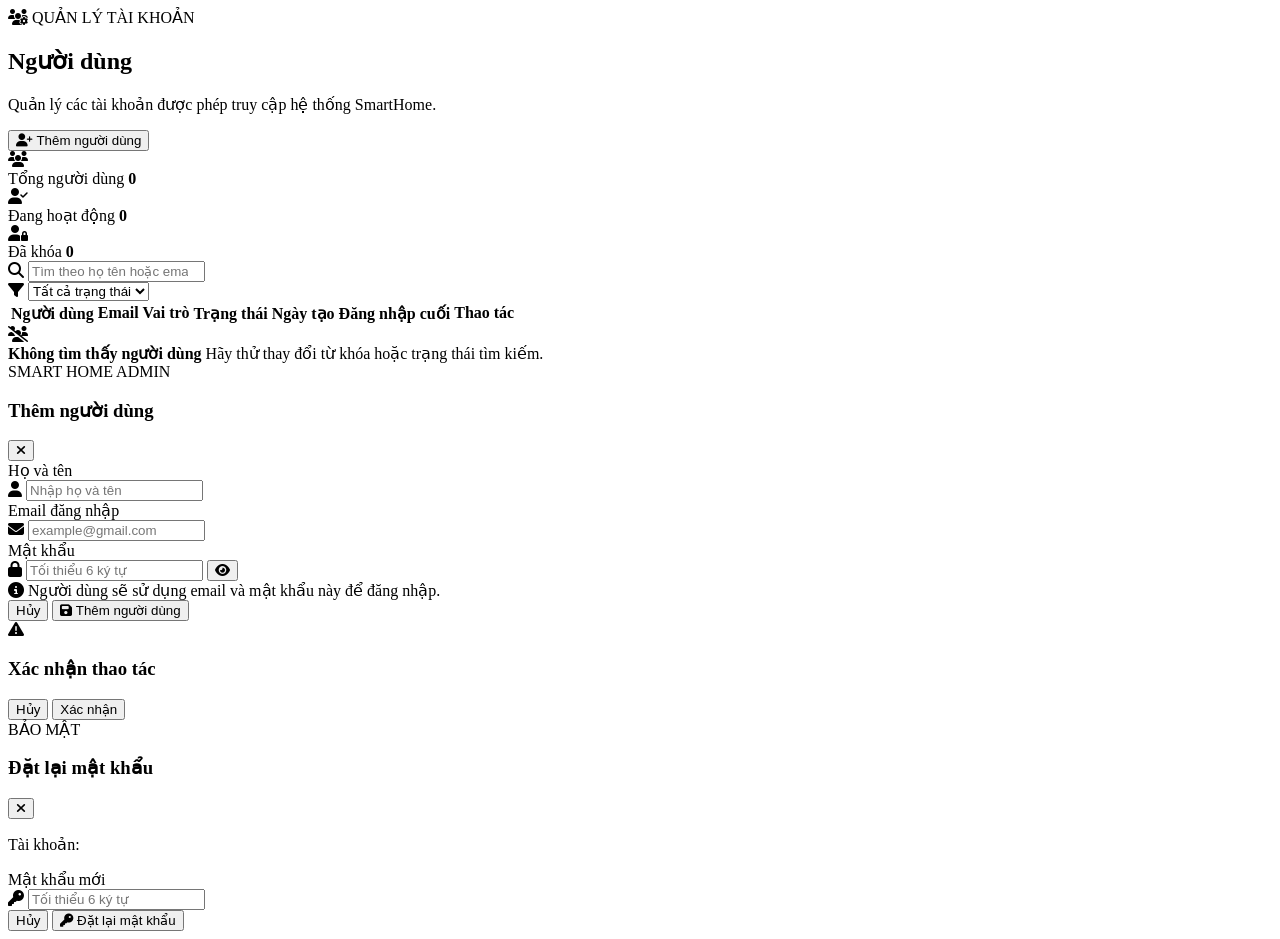
==== html/admin.html @ 6a3c3984 "upload test Admin.html" ====
<!doctype html>
<html lang="vi">
  <head>
    <meta charset="UTF-8" />

    <meta name="viewport" content="width=device-width, initial-scale=1.0" />

    <title>SmartHome | Quản lý người dùng</title>

    <!--Favicon-->
    <link
      rel="apple-touch-icon"
      sizes="57x57"
      href="../ico/apple-icon-57x57.png"
    />
    <link
      rel="apple-touch-icon"
      sizes="60x60"
      href="../ico/apple-icon-60x60.png"
    />
    <link
      rel="apple-touch-icon"
      sizes="72x72"
      href="../ico/apple-icon-72x72.png"
    />
    <link
      rel="apple-touch-icon"
      sizes="76x76"
      href="../ico/apple-icon-76x76.png"
    />
    <link
      rel="apple-touch-icon"
      sizes="114x114"
      href="../ico/apple-icon-114x114.png"
    />
    <link
      rel="apple-touch-icon"
      sizes="120x120"
      href="../ico/apple-icon-120x120.png"
    />
    <link
      rel="apple-touch-icon"
      sizes="144x144"
      href="../ico/apple-icon-144x144.png"
    />
    <link
      rel="apple-touch-icon"
      sizes="152x152"
      href="../ico/apple-icon-152x152.png"
    />
    <link
      rel="apple-touch-icon"
      sizes="180x180"
      href="../ico/apple-icon-180x180.png"
    />
    <link
      rel="icon"
      type="image/png"
      sizes="192x192"
      href="../ico/android-icon-192x192.png"
    />
    <link
      rel="icon"
      type="image/png"
      sizes="32x32"
      href="../ico/favicon-32x32.png"
    />
    <link
      rel="icon"
      type="image/png"
      sizes="96x96"
      href="../ico/favicon-96x96.png"
    />
    <link
      rel="icon"
      type="image/png"
      sizes="16x16"
      href="../ico/favicon-16x16.png"
    />
    <link rel="manifest" href="../ico/manifest.json" />
    <meta name="msapplication-TileColor" content="#ffffff" />
    <meta name="msapplication-TileImage" content="./ico/ms-icon-144x144.png" />
    <meta name="theme-color" content="#ffffff" />
    <!--End Favicon-->

    <!-- FONT AWESOME -->
    <link
      rel="stylesheet"
      href="https://cdnjs.cloudflare.com/ajax/libs/font-awesome/6.7.2/css/all.min.css"
    />

    <!-- ADMIN COMPONENTS -->
    <link
      rel="stylesheet"
      href="../components/admin-sidebar/admin-sidebar.css"
    />

    <link rel="stylesheet" href="../components/admin-topbar/admin-topbar.css" />

    <!-- NOTIFICATION -->
    <link rel="stylesheet" href="../components/notification/notification.css" />

    <!-- PAGE -->
    <link rel="stylesheet" href="../css/admin.css" />
  </head>

  <body>
    <!-- ======================================
       ADMIN SIDEBAR
  ======================================= -->

    <div id="adminSidebarContainer"></div>

    <!-- ======================================
       MAIN
  ======================================= -->

    <main class="admin-main">
      <!-- TOPBAR -->
      <div id="adminTopbarContainer"></div>

      <!-- ====================================
         PAGE CONTENT
    ===================================== -->

      <section class="admin-content">
        <!-- PAGE HEADER -->

        <div class="admin-page-header">
          <div>
            <span class="admin-page-label">
              <i class="fa-solid fa-users-gear"></i>

              QUẢN LÝ TÀI KHOẢN
            </span>

            <h2>Người dùng</h2>

            <p>Quản lý các tài khoản được phép truy cập hệ thống SmartHome.</p>
          </div>

          <button class="admin-primary-button" id="addUserButton" type="button">
            <i class="fa-solid fa-user-plus"></i>

            <span> Thêm người dùng </span>
          </button>
        </div>

        <!-- ==================================
           STATISTICS
      =================================== -->

        <div class="admin-statistics">
          <!-- TOTAL -->

          <article class="admin-stat-card">
            <div class="admin-stat-icon blue">
              <i class="fa-solid fa-users"></i>
            </div>

            <div>
              <span> Tổng người dùng </span>

              <strong id="totalUsers"> 0 </strong>
            </div>
          </article>

          <!-- ACTIVE -->

          <article class="admin-stat-card">
            <div class="admin-stat-icon green">
              <i class="fa-solid fa-user-check"></i>
            </div>

            <div>
              <span> Đang hoạt động </span>

              <strong id="activeUsers"> 0 </strong>
            </div>
          </article>

          <!-- LOCKED -->

          <article class="admin-stat-card">
            <div class="admin-stat-icon red">
              <i class="fa-solid fa-user-lock"></i>
            </div>

            <div>
              <span> Đã khóa </span>

              <strong id="lockedUsers"> 0 </strong>
            </div>
          </article>
        </div>

        <!-- ==================================
           USER LIST
      =================================== -->

        <section class="admin-user-panel">
          <!-- TOOLBAR -->

          <div class="admin-user-toolbar">
            <!-- SEARCH -->

            <div class="admin-search-box">
              <i class="fa-solid fa-magnifying-glass"></i>

              <input
                id="userSearch"
                type="search"
                placeholder="Tìm theo họ tên hoặc email..."
                autocomplete="off"
              />
            </div>

            <!-- FILTER -->

            <div class="admin-filter">
              <i class="fa-solid fa-filter"></i>

              <select id="statusFilter">
                <option value="all">Tất cả trạng thái</option>

                <option value="hoat_dong">Hoạt động</option>

                <option value="khoa">Đã khóa</option>
              </select>
            </div>
          </div>

          <!-- TABLE -->

          <div class="admin-table-wrapper">
            <table class="admin-user-table">
              <thead>
                <tr>
                  <th>Người dùng</th>

                  <th>Email</th>

                  <th>Vai trò</th>

                  <th>Trạng thái</th>

                  <th>Ngày tạo</th>

                  <th>Đăng nhập cuối</th>

                  <th class="admin-action-column">Thao tác</th>
                </tr>
              </thead>

              <tbody id="userTableBody">
                <!-- JS RENDER -->
              </tbody>
            </table>

            <!-- EMPTY -->

            <div class="admin-empty-state" id="emptyState">
              <div class="admin-empty-icon">
                <i class="fa-solid fa-users-slash"></i>
              </div>

              <strong> Không tìm thấy người dùng </strong>

              <span> Hãy thử thay đổi từ khóa hoặc trạng thái tìm kiếm. </span>
            </div>
          </div>
        </section>
      </section>
    </main>

    <!-- ======================================
       ADD / EDIT USER MODAL
  ======================================= -->

    <div class="admin-modal-overlay" id="userModal">
      <section class="admin-modal">
        <!-- HEADER -->

        <div class="admin-modal-header">
          <div>
            <span> SMART HOME ADMIN </span>

            <h3 id="userModalTitle">Thêm người dùng</h3>
          </div>

          <button
            class="admin-modal-close"
            id="closeUserModal"
            type="button"
            aria-label="Đóng"
          >
            <i class="fa-solid fa-xmark"></i>
          </button>
        </div>

        <!-- FORM -->

        <form id="userForm">
          <input type="hidden" id="editUserId" />

          <!-- NAME -->

          <div class="admin-form-field">
            <label for="fullName"> Họ và tên </label>

            <div class="admin-form-input">
              <i class="fa-solid fa-user"></i>

              <input
                id="fullName"
                type="text"
                placeholder="Nhập họ và tên"
                required
              />
            </div>
          </div>

          <!-- EMAIL -->

          <div class="admin-form-field">
            <label for="email"> Email đăng nhập </label>

            <div class="admin-form-input">
              <i class="fa-solid fa-envelope"></i>

              <input
                id="email"
                type="email"
                placeholder="example@gmail.com"
                required
              />
            </div>
          </div>

          <!-- PASSWORD -->

          <div class="admin-form-field" id="passwordField">
            <label for="newPassword"> Mật khẩu </label>

            <div class="admin-form-input">
              <i class="fa-solid fa-lock"></i>

              <input
                id="newPassword"
                type="password"
                placeholder="Tối thiểu 6 ký tự"
              />

              <button
                class="admin-password-toggle"
                id="toggleNewPassword"
                type="button"
                aria-label="Hiện mật khẩu"
              >
                <i class="fa-solid fa-eye" id="newPasswordEye"></i>
              </button>
            </div>
          </div>

          <!-- NOTE -->

          <div class="admin-form-note" id="passwordNote">
            <i class="fa-solid fa-circle-info"></i>

            <span>
              Người dùng sẽ sử dụng email và mật khẩu này để đăng nhập.
            </span>
          </div>

          <!-- BUTTONS -->

          <div class="admin-modal-actions">
            <button
              class="admin-secondary-button"
              id="cancelUserButton"
              type="button"
            >
              Hủy
            </button>

            <button class="admin-primary-button" type="submit">
              <i class="fa-solid fa-floppy-disk"></i>

              <span id="saveUserText"> Thêm người dùng </span>
            </button>
          </div>
        </form>
      </section>
    </div>

    <!-- ======================================
       CONFIRM MODAL
  ======================================= -->

    <div class="admin-modal-overlay" id="confirmModal">
      <section class="admin-modal admin-confirm-modal">
        <div class="admin-confirm-icon" id="confirmIcon">
          <i class="fa-solid fa-triangle-exclamation"></i>
        </div>

        <h3 id="confirmTitle">Xác nhận thao tác</h3>

        <p id="confirmMessage"></p>

        <div class="admin-modal-actions center">
          <button
            class="admin-secondary-button"
            id="cancelConfirmButton"
            type="button"
          >
            Hủy
          </button>

          <button
            class="admin-danger-button"
            id="confirmActionButton"
            type="button"
          >
            Xác nhận
          </button>
        </div>
      </section>
    </div>

    <!-- ======================================
       RESET PASSWORD MODAL
  ======================================= -->

    <div class="admin-modal-overlay" id="resetPasswordModal">
      <section class="admin-modal admin-small-modal">
        <div class="admin-modal-header">
          <div>
            <span> BẢO MẬT </span>

            <h3>Đặt lại mật khẩu</h3>
          </div>

          <button
            class="admin-modal-close"
            id="closeResetPassword"
            type="button"
          >
            <i class="fa-solid fa-xmark"></i>
          </button>
        </div>

        <p class="admin-reset-user">
          Tài khoản:

          <strong id="resetPasswordEmail"></strong>
        </p>

        <div class="admin-form-field">
          <label for="resetPasswordInput"> Mật khẩu mới </label>

          <div class="admin-form-input">
            <i class="fa-solid fa-key"></i>

            <input
              id="resetPasswordInput"
              type="password"
              placeholder="Tối thiểu 6 ký tự"
            />
          </div>
        </div>

        <div class="admin-modal-actions">
          <button
            class="admin-secondary-button"
            id="cancelResetPassword"
            type="button"
          >
            Hủy
          </button>

          <button
            class="admin-primary-button"
            id="saveResetPassword"
            type="button"
          >
            <i class="fa-solid fa-key"></i>

            Đặt lại mật khẩu
          </button>
        </div>
      </section>
    </div>

    <!-- ======================================
       SCRIPTS
  ======================================= -->

    <script src="../components/admin-sidebar/admin-sidebar.js"></script>

    <script src="../components/admin-topbar/admin-topbar.js"></script>

    <script src="../components/notification/notification.js"></script>

    <script src="../js/admin.js"></script>
  </body>
</html>
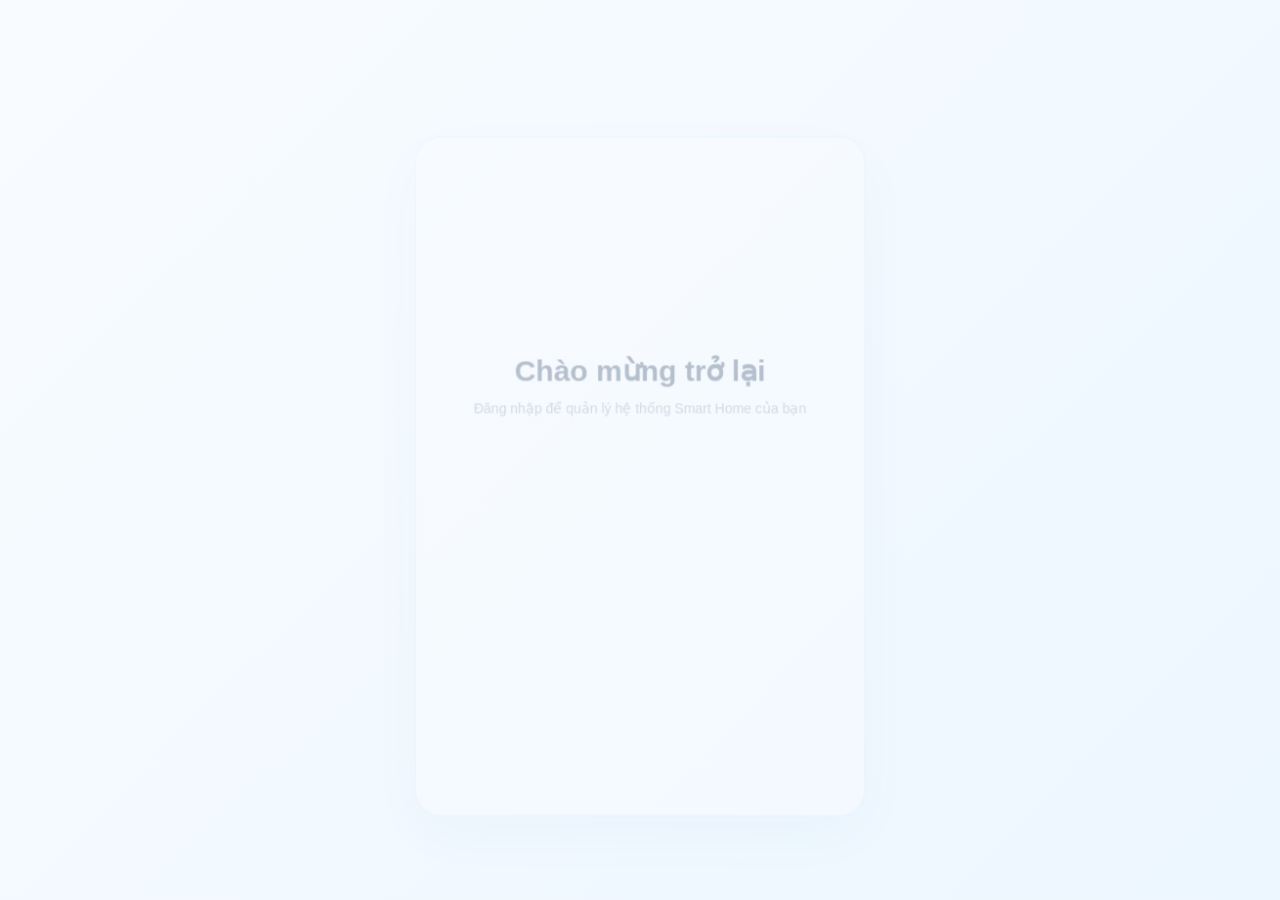
==== commit 76a0a0ef: "connect database admin" ====
--- a/html/admin.html
+++ b/html/admin.html
@@ -104,7 +104,7 @@
     <link rel="stylesheet" href="../css/admin.css" />
   </head>
 
-  <body>
+  <body data-auth="admin">
     <!-- ======================================
        ADMIN SIDEBAR
   ======================================= -->
@@ -334,6 +334,23 @@
                 placeholder="example@gmail.com"
                 required
               />
+            </div>
+          </div>
+
+          <!--quyen-->
+          <div class="admin-form-field">
+            <label for="userRole"> Quyền tài khoản </label>
+
+            <div class="admin-select-wrapper">
+              <i class="fa-solid fa-user-shield role-icon"></i>
+
+              <select id="userRole" name="role">
+                <option value="nguoi_dung">Người dùng</option>
+
+                <option value="admin">Quản trị viên</option>
+              </select>
+
+              <i class="fa-solid fa-chevron-down select-arrow"></i>
             </div>
           </div>
 
@@ -501,6 +518,8 @@
 
     <script src="../components/notification/notification.js"></script>
 
+    <script src="../js/auth.js"></script>
+
     <script src="../js/admin.js"></script>
   </body>
 </html>
--- a/components/admin-sidebar/admin-sidebar.css
+++ b/components/admin-sidebar/admin-sidebar.css
@@ -0,0 +1,361 @@
+/* =========================================
+   ADMIN SIDEBAR
+========================================= */
+
+:root {
+  --admin-sidebar-width: 230px;
+
+  --admin-primary: #168cf0;
+
+  --admin-text: #314a61;
+
+  --admin-muted: #8b9aaa;
+
+  --admin-border: #e5edf4;
+}
+
+/* =========================================
+   SIDEBAR
+========================================= */
+
+.admin-sidebar {
+  position: fixed;
+
+  top: 0;
+  left: 0;
+  bottom: 0;
+
+  width: var(--admin-sidebar-width);
+
+  height: 100vh;
+
+  display: flex;
+  flex-direction: column;
+
+  background: #ffffff;
+
+  border-right: 1px solid var(--admin-border);
+
+  box-shadow: 8px 0 30px rgba(47, 76, 105, 0.035);
+
+  z-index: 10020;
+}
+
+/* =========================================
+   HEADER
+========================================= */
+
+.admin-sidebar-header {
+  min-height: 72px;
+
+  padding: 13px 16px;
+
+  display: flex;
+  align-items: center;
+
+  border-bottom: 1px solid #edf2f6;
+}
+
+.admin-brand {
+  min-width: 0;
+
+  display: flex;
+  align-items: center;
+
+  gap: 10px;
+
+  color: inherit;
+
+  text-decoration: none;
+}
+
+.admin-brand img {
+  width: 42px;
+  height: 42px;
+
+  object-fit: contain;
+}
+
+.admin-brand-text {
+  min-width: 0;
+
+  display: flex;
+  flex-direction: column;
+}
+
+.admin-brand-text strong {
+  color: #29455f;
+
+  font-size: 15px;
+
+  line-height: 1.1;
+}
+
+.admin-brand-text span {
+  margin-top: 4px;
+
+  color: var(--admin-primary);
+
+  font-size: 7px;
+
+  font-weight: 800;
+
+  letter-spacing: 1.6px;
+}
+
+/* =========================================
+   CLOSE MOBILE
+========================================= */
+
+.admin-sidebar-close {
+  display: none;
+
+  margin-left: auto;
+
+  width: 32px;
+  height: 32px;
+
+  place-items: center;
+
+  border: none;
+
+  border-radius: 9px;
+
+  background: #f2f7fb;
+
+  color: #7890a4;
+
+  cursor: pointer;
+}
+
+/* =========================================
+   MENU
+========================================= */
+
+.admin-sidebar-menu {
+  flex: 1;
+
+  padding: 20px 12px;
+}
+
+.admin-menu-title {
+  margin: 0 10px 9px;
+
+  color: #a5b1bc;
+
+  font-size: 8px;
+
+  font-weight: 800;
+
+  letter-spacing: 1.1px;
+}
+
+.admin-sidebar-link {
+  width: 100%;
+
+  min-height: 44px;
+
+  padding: 0 12px;
+
+  display: flex;
+  align-items: center;
+
+  gap: 11px;
+
+  border: none;
+
+  border-radius: 11px;
+
+  background: transparent;
+
+  color: #708598;
+
+  font-size: 10px;
+
+  font-weight: 700;
+
+  text-align: left;
+
+  text-decoration: none;
+
+  cursor: pointer;
+
+  transition:
+    background 0.2s ease,
+    color 0.2s ease,
+    transform 0.2s ease;
+}
+
+.admin-sidebar-link:hover {
+  background: #f3f9ff;
+
+  color: var(--admin-primary);
+}
+
+.admin-sidebar-link.active {
+  background: #eaf6ff;
+
+  color: var(--admin-primary);
+}
+
+/* =========================================
+   MENU ICON
+========================================= */
+
+.admin-menu-icon {
+  width: 28px;
+  height: 28px;
+
+  flex-shrink: 0;
+
+  display: grid;
+  place-items: center;
+
+  border-radius: 8px;
+
+  background: #f1f5f8;
+
+  font-size: 11px;
+
+  transition: 0.2s ease;
+}
+
+.admin-sidebar-link.active .admin-menu-icon {
+  background: #ffffff;
+
+  box-shadow: 0 4px 12px rgba(22, 140, 240, 0.12);
+}
+
+/* =========================================
+   BOTTOM
+========================================= */
+
+.admin-sidebar-bottom {
+  padding: 12px;
+
+  border-top: 1px solid #edf2f6;
+}
+
+/* =========================================
+   ADMIN ACCOUNT
+========================================= */
+
+.admin-sidebar-account {
+  margin-bottom: 8px;
+
+  padding: 10px;
+
+  display: flex;
+  align-items: center;
+
+  gap: 9px;
+
+  border-radius: 11px;
+
+  background: #f8fbfd;
+}
+
+.admin-sidebar-avatar {
+  width: 35px;
+  height: 35px;
+
+  flex-shrink: 0;
+
+  display: grid;
+  place-items: center;
+
+  border-radius: 10px;
+
+  background: #eaf6ff;
+
+  color: var(--admin-primary);
+
+  font-size: 12px;
+}
+
+.admin-sidebar-user-info {
+  min-width: 0;
+
+  display: flex;
+  flex-direction: column;
+}
+
+.admin-sidebar-user-info strong {
+  overflow: hidden;
+
+  color: #40596f;
+
+  font-size: 9px;
+
+  white-space: nowrap;
+
+  text-overflow: ellipsis;
+}
+
+.admin-sidebar-user-info span {
+  margin-top: 3px;
+
+  color: #9aa8b5;
+
+  font-size: 7px;
+}
+
+/* =========================================
+   LOGOUT
+========================================= */
+
+.admin-logout-button {
+  color: #e05257;
+}
+
+.admin-logout-button:hover {
+  background: #fff1f1;
+
+  color: #d94248;
+}
+
+.admin-logout-button .admin-menu-icon {
+  background: #fff3f3;
+}
+
+/* =========================================
+   OVERLAY
+========================================= */
+
+.admin-sidebar-overlay {
+  position: fixed;
+
+  inset: 0;
+
+  display: none;
+
+  background: rgba(22, 34, 46, 0.48);
+
+  backdrop-filter: blur(2px);
+
+  z-index: 10010;
+}
+
+/* =========================================
+   RESPONSIVE
+========================================= */
+
+@media (max-width: 850px) {
+  .admin-sidebar {
+    transform: translateX(-100%);
+
+    transition: transform 0.25s ease;
+  }
+
+  .admin-sidebar.open {
+    transform: translateX(0);
+  }
+
+  .admin-sidebar-close {
+    display: grid;
+  }
+
+  .admin-sidebar-overlay.show {
+    display: block;
+  }
+}
--- a/components/admin-topbar/admin-topbar.css
+++ b/components/admin-topbar/admin-topbar.css
@@ -0,0 +1,544 @@
+/* =========================================
+   ADMIN TOPBAR
+========================================= */
+
+.admin-topbar {
+  position: sticky;
+
+  top: 0;
+
+  height: 72px;
+
+  padding: 0 22px;
+
+  display: flex;
+
+  align-items: center;
+
+  justify-content: space-between;
+
+  gap: 20px;
+
+  background: rgba(255, 255, 255, 0.96);
+
+  border-bottom: 1px solid #e5edf4;
+
+  backdrop-filter: blur(12px);
+
+  z-index: 9000;
+}
+
+/* =========================================
+   LEFT
+========================================= */
+
+.admin-topbar-left {
+  display: flex;
+
+  align-items: center;
+
+  gap: 12px;
+}
+
+/* =========================================
+   MOBILE MENU BUTTON
+========================================= */
+
+.admin-topbar-menu-btn {
+  width: 38px;
+  height: 38px;
+
+  display: none;
+
+  place-items: center;
+
+  border: 1px solid #e1eaf1;
+
+  border-radius: 10px;
+
+  background: #ffffff;
+
+  color: #60788d;
+
+  cursor: pointer;
+
+  transition: 0.2s ease;
+}
+
+.admin-topbar-menu-btn:hover {
+  background: #f3f9ff;
+
+  color: #168cf0;
+
+  border-color: #d4e8f8;
+}
+
+/* =========================================
+   PAGE TITLE
+========================================= */
+
+.admin-page-title {
+  display: flex;
+
+  flex-direction: column;
+}
+
+.admin-page-title span {
+  color: #168cf0;
+
+  font-size: 7px;
+
+  font-weight: 800;
+
+  letter-spacing: 1.4px;
+}
+
+.admin-page-title h1 {
+  margin: 3px 0 0;
+
+  color: #304a61;
+
+  font-size: 16px;
+
+  font-weight: 700;
+}
+
+/* =========================================
+   RIGHT
+========================================= */
+
+.admin-topbar-right {
+  display: flex;
+
+  align-items: center;
+
+  gap: 14px;
+}
+
+/* =========================================
+   SYSTEM STATUS
+========================================= */
+
+.admin-system-status {
+  min-height: 31px;
+
+  padding: 0 11px;
+
+  display: flex;
+
+  align-items: center;
+
+  gap: 7px;
+
+  border-radius: 20px;
+
+  background: #eef9f3;
+
+  color: #39916a;
+
+  font-size: 8px;
+
+  font-weight: 700;
+}
+
+.admin-status-dot {
+  width: 6px;
+  height: 6px;
+
+  border-radius: 50%;
+
+  background: #36ad74;
+
+  box-shadow: 0 0 0 4px rgba(54, 173, 116, 0.1);
+
+  animation: adminStatusPulse 2s infinite;
+}
+
+@keyframes adminStatusPulse {
+  0%,
+  100% {
+    box-shadow: 0 0 0 3px rgba(54, 173, 116, 0.1);
+  }
+
+  50% {
+    box-shadow: 0 0 0 6px rgba(54, 173, 116, 0.05);
+  }
+}
+
+/* =========================================
+   ACCOUNT
+========================================= */
+
+.admin-account {
+  position: relative;
+}
+
+.admin-account-btn {
+  min-height: 45px;
+
+  padding: 5px 8px 5px 5px;
+
+  display: flex;
+
+  align-items: center;
+
+  gap: 9px;
+
+  border: 1px solid transparent;
+
+  border-radius: 11px;
+
+  background: transparent;
+
+  cursor: pointer;
+
+  transition: 0.2s ease;
+}
+
+.admin-account-btn:hover,
+.admin-account-btn.active {
+  border-color: #e3ebf2;
+
+  background: #f8fbfd;
+}
+
+/* =========================================
+   AVATAR
+========================================= */
+
+.admin-account-avatar {
+  width: 35px;
+  height: 35px;
+
+  flex-shrink: 0;
+
+  display: grid;
+
+  place-items: center;
+
+  border-radius: 10px;
+
+  background: #eaf6ff;
+
+  color: #168cf0;
+
+  font-size: 12px;
+}
+
+/* =========================================
+   ACCOUNT INFO
+========================================= */
+
+.admin-account-info {
+  min-width: 0;
+
+  display: flex;
+
+  flex-direction: column;
+
+  align-items: flex-start;
+}
+
+.admin-account-info strong {
+  max-width: 140px;
+
+  overflow: hidden;
+
+  color: #40596f;
+
+  font-size: 9px;
+
+  white-space: nowrap;
+
+  text-overflow: ellipsis;
+}
+
+.admin-account-info small {
+  max-width: 150px;
+
+  margin-top: 2px;
+
+  overflow: hidden;
+
+  color: #9aa8b5;
+
+  font-size: 7px;
+
+  white-space: nowrap;
+
+  text-overflow: ellipsis;
+}
+
+.admin-account-arrow {
+  margin-left: 2px;
+
+  color: #a0aebb;
+
+  font-size: 8px;
+
+  transition: transform 0.2s ease;
+}
+
+.admin-account-btn.active .admin-account-arrow {
+  transform: rotate(180deg);
+}
+
+/* =========================================
+   ACCOUNT DROPDOWN
+========================================= */
+
+.admin-account-dropdown {
+  position: absolute;
+
+  top: calc(100% + 9px);
+
+  right: 0;
+
+  width: 225px;
+
+  padding: 9px;
+
+  border: 1px solid #e3ebf2;
+
+  border-radius: 13px;
+
+  background: #ffffff;
+
+  box-shadow: 0 18px 45px rgba(43, 68, 91, 0.14);
+
+  opacity: 0;
+
+  visibility: hidden;
+
+  pointer-events: none;
+
+  transform: translateY(-6px) scale(0.98);
+
+  transform-origin: top right;
+
+  transition: 0.18s ease;
+}
+
+.admin-account-dropdown.show {
+  opacity: 1;
+
+  visibility: visible;
+
+  pointer-events: auto;
+
+  transform: translateY(0) scale(1);
+}
+
+/* =========================================
+   DROPDOWN HEADER
+========================================= */
+
+.admin-dropdown-header {
+  padding: 8px;
+
+  display: flex;
+
+  align-items: center;
+
+  gap: 10px;
+}
+
+.admin-dropdown-avatar {
+  width: 38px;
+  height: 38px;
+
+  flex-shrink: 0;
+
+  display: grid;
+
+  place-items: center;
+
+  border-radius: 10px;
+
+  background: #eaf6ff;
+
+  color: #168cf0;
+
+  font-size: 13px;
+}
+
+.admin-dropdown-header div {
+  min-width: 0;
+
+  display: flex;
+
+  flex-direction: column;
+}
+
+.admin-dropdown-header strong {
+  overflow: hidden;
+
+  color: #40596f;
+
+  font-size: 9px;
+
+  white-space: nowrap;
+
+  text-overflow: ellipsis;
+}
+
+.admin-dropdown-header div span {
+  margin-top: 3px;
+
+  overflow: hidden;
+
+  color: #98a7b4;
+
+  font-size: 7px;
+
+  white-space: nowrap;
+
+  text-overflow: ellipsis;
+}
+
+/* =========================================
+   ROLE
+========================================= */
+
+.admin-dropdown-role {
+  margin-top: 5px;
+
+  padding: 9px 10px;
+
+  display: flex;
+
+  align-items: center;
+
+  gap: 9px;
+
+  border-radius: 9px;
+
+  background: #f7faff;
+}
+
+.admin-dropdown-role > i {
+  width: 25px;
+  height: 25px;
+
+  display: grid;
+
+  place-items: center;
+
+  border-radius: 7px;
+
+  background: #eaf6ff;
+
+  color: #168cf0;
+
+  font-size: 9px;
+}
+
+.admin-dropdown-role div {
+  display: flex;
+
+  flex-direction: column;
+}
+
+.admin-dropdown-role div span {
+  color: #9aa8b5;
+
+  font-size: 7px;
+}
+
+.admin-dropdown-role strong {
+  margin-top: 2px;
+
+  color: #536b80;
+
+  font-size: 8px;
+}
+
+/* =========================================
+   DIVIDER
+========================================= */
+
+.admin-dropdown-divider {
+  height: 1px;
+
+  margin: 8px 0;
+
+  background: #edf2f6;
+}
+
+/* =========================================
+   LOGOUT
+========================================= */
+
+.admin-dropdown-logout {
+  width: 100%;
+
+  min-height: 37px;
+
+  padding: 0 10px;
+
+  display: flex;
+
+  align-items: center;
+
+  gap: 9px;
+
+  border: none;
+
+  border-radius: 9px;
+
+  background: transparent;
+
+  color: #dc4c52;
+
+  font-size: 8px;
+
+  font-weight: 700;
+
+  cursor: pointer;
+
+  transition: 0.2s ease;
+}
+
+.admin-dropdown-logout:hover {
+  background: #fff1f1;
+}
+
+/* =========================================
+   RESPONSIVE
+========================================= */
+
+@media (max-width: 850px) {
+  .admin-topbar-menu-btn {
+    display: grid;
+  }
+}
+
+@media (max-width: 620px) {
+  .admin-topbar {
+    height: 64px;
+
+    padding: 0 14px;
+  }
+
+  .admin-page-title h1 {
+    font-size: 14px;
+  }
+
+  .admin-system-status {
+    display: none;
+  }
+
+  .admin-account-info,
+  .admin-account-arrow {
+    display: none;
+  }
+
+  .admin-account-btn {
+    padding: 4px;
+  }
+
+  .admin-account-avatar {
+    width: 35px;
+    height: 35px;
+  }
+}
--- a/components/notification/notification.css
+++ b/components/notification/notification.css
@@ -0,0 +1,337 @@
+/* SmartHome Notification System
+   Import file này sau CSS của trang.
+*/
+
+#smNotificationRoot {
+  position: fixed;
+  top: 18px;
+  right: 18px;
+  width: min(365px, calc(100vw - 28px));
+  display: flex;
+  flex-direction: column;
+  gap: 10px;
+  z-index: 99999;
+  pointer-events: none;
+}
+
+.sm-toast {
+  --accent: #168cf0;
+  position: relative;
+  min-height: 70px;
+  padding: 15px 38px 15px 18px;
+  overflow: hidden;
+  pointer-events: auto;
+  background: rgba(255, 255, 255, 0.98);
+  border: 1px solid #e4edf5;
+  border-left: 5px solid var(--accent);
+  border-radius: 14px;
+  box-shadow: 0 14px 38px rgba(36, 76, 112, 0.16);
+  animation: smToastIn 0.32s ease both;
+}
+
+.sm-toast.success {
+  --accent: #26a269;
+}
+.sm-toast.error {
+  --accent: #ed3d43;
+}
+.sm-toast.warning {
+  --accent: #ee9b25;
+}
+.sm-toast.info {
+  --accent: #168cf0;
+}
+
+.sm-toast-title {
+  margin-bottom: 4px;
+  color: var(--accent);
+  font-size: 12px;
+  font-weight: 800;
+}
+
+.sm-toast-message {
+  color: #718397;
+  font-size: 9px;
+  line-height: 1.55;
+}
+
+.sm-toast-close {
+  width: 26px;
+  height: 26px;
+  position: absolute;
+  top: 8px;
+  right: 8px;
+  display: grid;
+  place-items: center;
+  border: 0;
+  border-radius: 8px;
+  background: transparent;
+  color: #a4b1bd;
+  cursor: pointer;
+}
+
+.sm-toast-close:hover {
+  background: #f3f7fa;
+  color: #526a80;
+}
+
+.sm-toast-progress {
+  height: 3px;
+  position: absolute;
+  left: 0;
+  right: 0;
+  bottom: 0;
+  background: #edf2f6;
+}
+
+.sm-toast-progress span {
+  display: block;
+  width: 100%;
+  height: 100%;
+  background: var(--accent);
+  transform-origin: left;
+  animation: smToastTimer linear forwards;
+}
+
+.sm-toast.leaving {
+  animation: smToastOut 0.25s ease forwards;
+}
+
+/* =========================
+   EMERGENCY SENSOR MODAL
+   ========================= */
+
+.sm-emergency-overlay {
+  position: fixed;
+  inset: 0;
+  z-index: 100000;
+  display: flex;
+  align-items: center;
+  justify-content: center;
+  padding: 22px;
+  background: rgba(15, 28, 42, 0.62);
+  backdrop-filter: blur(4px);
+  opacity: 0;
+  visibility: hidden;
+  pointer-events: none;
+  transition:
+    opacity 0.22s ease,
+    visibility 0.22s ease;
+}
+
+.sm-emergency-overlay.show {
+  opacity: 1;
+  visibility: visible;
+  pointer-events: auto;
+}
+
+.sm-emergency-modal {
+  width: min(490px, 100%);
+  overflow: hidden;
+  background: #fff;
+  border-radius: 18px;
+  box-shadow: 0 26px 75px rgba(0, 0, 0, 0.3);
+  transform: translateY(14px) scale(0.97);
+  transition: transform 0.24s ease;
+}
+
+.sm-emergency-overlay.show .sm-emergency-modal {
+  transform: translateY(0) scale(1);
+}
+
+.sm-emergency-header {
+  min-height: 82px;
+  padding: 15px 24px;
+  display: flex;
+  align-items: center;
+  gap: 17px;
+  color: #fff;
+  background: linear-gradient(135deg, #e64242, #c92f35);
+}
+
+.sm-emergency-symbol {
+  width: 57px;
+  height: 57px;
+  flex: 0 0 auto;
+  display: grid;
+  place-items: center;
+  border: 3px solid rgba(255, 255, 255, 0.95);
+  border-radius: 16px;
+  font-size: 26px;
+  transform: rotate(45deg);
+  box-shadow: 0 4px 12px rgba(112, 0, 0, 0.2);
+}
+
+.sm-emergency-symbol i {
+  transform: rotate(-45deg);
+}
+
+.sm-emergency-header-text small {
+  display: block;
+  margin-bottom: 3px;
+  font-size: 8px;
+  font-weight: 700;
+  letter-spacing: 1.8px;
+  opacity: 0.82;
+}
+
+.sm-emergency-header-text h2 {
+  margin: 0;
+  font-size: 20px;
+  letter-spacing: 0.4px;
+}
+
+.sm-emergency-body {
+  padding: 24px 28px 26px;
+}
+
+.sm-emergency-sensor {
+  margin-bottom: 7px;
+  color: #e03c42;
+  font-size: 9px;
+  font-weight: 800;
+  text-transform: uppercase;
+  letter-spacing: 1px;
+}
+
+.sm-emergency-body h3 {
+  margin: 0 0 9px;
+  color: #263b50;
+  font-size: 18px;
+}
+
+.sm-emergency-message {
+  margin: 0;
+  color: #65788a;
+  font-size: 11px;
+  line-height: 1.65;
+}
+
+.sm-emergency-data {
+  margin-top: 18px;
+  padding: 13px 15px;
+  display: grid;
+  grid-template-columns: 1fr 1fr;
+  gap: 11px;
+  border: 1px solid #e7edf3;
+  border-radius: 12px;
+  background: #f8fafc;
+}
+
+.sm-emergency-data-item span {
+  display: block;
+  margin-bottom: 4px;
+  color: #99a7b4;
+  font-size: 8px;
+}
+
+.sm-emergency-data-item strong {
+  color: #3d5368;
+  font-size: 10px;
+}
+
+.sm-emergency-data-item strong.danger-value {
+  color: #e03c42;
+}
+
+.sm-emergency-actions {
+  margin-top: 22px;
+  display: flex;
+  justify-content: flex-end;
+  gap: 9px;
+}
+
+.sm-emergency-button {
+  min-height: 40px;
+  padding: 0 16px;
+  display: inline-flex;
+  align-items: center;
+  justify-content: center;
+  gap: 7px;
+  border-radius: 10px;
+  font-size: 9px;
+  font-weight: 800;
+  cursor: pointer;
+}
+
+.sm-emergency-secondary {
+  border: 1px solid #e0e7ed;
+  background: #fff;
+  color: #687d90;
+}
+
+.sm-emergency-primary {
+  border: 1px solid #d8383e;
+  background: #d8383e;
+  color: #fff;
+  box-shadow: 0 7px 18px rgba(216, 56, 62, 0.18);
+}
+
+.sm-emergency-primary:hover {
+  background: #c92e34;
+}
+
+.sm-emergency-queue {
+  margin-top: 14px;
+  color: #a0acb7;
+  font-size: 8px;
+  text-align: center;
+}
+
+@keyframes smToastIn {
+  from {
+    opacity: 0;
+    transform: translateX(35px);
+  }
+  to {
+    opacity: 1;
+    transform: translateX(0);
+  }
+}
+
+@keyframes smToastOut {
+  to {
+    opacity: 0;
+    transform: translateX(35px);
+  }
+}
+
+@keyframes smToastTimer {
+  from {
+    transform: scaleX(1);
+  }
+  to {
+    transform: scaleX(0);
+  }
+}
+
+@media (max-width: 600px) {
+  #smNotificationRoot {
+    top: 12px;
+    right: 14px;
+  }
+
+  .sm-emergency-header {
+    padding: 14px 18px;
+  }
+
+  .sm-emergency-header-text h2 {
+    font-size: 17px;
+  }
+
+  .sm-emergency-body {
+    padding: 21px 19px 22px;
+  }
+
+  .sm-emergency-data {
+    grid-template-columns: 1fr;
+  }
+
+  .sm-emergency-actions {
+    flex-direction: column-reverse;
+  }
+
+  .sm-emergency-button {
+    width: 100%;
+  }
+}
--- a/css/admin.css
+++ b/css/admin.css
@@ -0,0 +1,1079 @@
+/* =========================================
+   RESET
+========================================= */
+
+* {
+  box-sizing: border-box;
+}
+
+html,
+body {
+  margin: 0;
+
+  min-height: 100%;
+}
+
+body {
+  background: #f6f9fc;
+
+  color: #40596f;
+
+  font-family: Arial, Helvetica, sans-serif;
+}
+
+button,
+input,
+select {
+  font: inherit;
+}
+
+/* =========================================
+   MAIN
+========================================= */
+
+.admin-main {
+  min-height: 100vh;
+
+  margin-left: 230px;
+}
+
+.admin-content {
+  padding: 22px;
+}
+
+/* =========================================
+   PAGE HEADER
+========================================= */
+
+.admin-page-header {
+  padding: 22px 24px;
+
+  display: flex;
+
+  align-items: center;
+
+  justify-content: space-between;
+
+  gap: 20px;
+
+  border: 1px solid #e3ecf3;
+
+  border-radius: 17px;
+
+  background: #ffffff;
+
+  box-shadow: 0 8px 26px rgba(43, 73, 99, 0.04);
+}
+
+.admin-page-label {
+  display: flex;
+
+  align-items: center;
+
+  gap: 6px;
+
+  color: #168cf0;
+
+  font-size: 7px;
+
+  font-weight: 800;
+
+  letter-spacing: 1.2px;
+}
+
+.admin-page-header h2 {
+  margin: 6px 0 5px;
+
+  color: #304a61;
+
+  font-size: 21px;
+}
+
+.admin-page-header p {
+  margin: 0;
+
+  color: #8c9baa;
+
+  font-size: 9px;
+}
+
+/* =========================================
+   BUTTON
+========================================= */
+
+.admin-primary-button,
+.admin-secondary-button,
+.admin-danger-button {
+  min-height: 39px;
+
+  padding: 0 14px;
+
+  display: inline-flex;
+
+  align-items: center;
+
+  justify-content: center;
+
+  gap: 7px;
+
+  border-radius: 10px;
+
+  font-size: 8px;
+
+  font-weight: 800;
+
+  cursor: pointer;
+
+  transition: 0.2s ease;
+}
+
+.admin-primary-button {
+  border: 1px solid #168cf0;
+
+  background: #168cf0;
+
+  color: #ffffff;
+}
+
+.admin-primary-button:hover {
+  background: #087fdc;
+
+  border-color: #087fdc;
+
+  transform: translateY(-1px);
+}
+
+.admin-secondary-button {
+  border: 1px solid #dfe8ef;
+
+  background: #ffffff;
+
+  color: #6d8295;
+}
+
+.admin-secondary-button:hover {
+  background: #f6f9fc;
+}
+
+.admin-danger-button {
+  border: 1px solid #df4b51;
+
+  background: #df4b51;
+
+  color: #ffffff;
+}
+
+.admin-danger-button:hover {
+  background: #cc3d43;
+}
+
+/* =========================================
+   STATISTICS
+========================================= */
+
+.admin-statistics {
+  margin-top: 15px;
+
+  display: grid;
+
+  grid-template-columns: repeat(3, 1fr);
+
+  gap: 13px;
+}
+
+.admin-stat-card {
+  min-height: 87px;
+
+  padding: 16px;
+
+  display: flex;
+
+  align-items: center;
+
+  gap: 12px;
+
+  border: 1px solid #e3ecf3;
+
+  border-radius: 15px;
+
+  background: #ffffff;
+}
+
+.admin-stat-icon {
+  width: 42px;
+  height: 42px;
+
+  flex-shrink: 0;
+
+  display: grid;
+
+  place-items: center;
+
+  border-radius: 11px;
+
+  font-size: 13px;
+}
+
+.admin-stat-icon.blue {
+  background: #eaf6ff;
+
+  color: #168cf0;
+}
+
+.admin-stat-icon.green {
+  background: #eaf9f1;
+
+  color: #2ca16b;
+}
+
+.admin-stat-icon.red {
+  background: #fff0f0;
+
+  color: #df4b51;
+}
+
+.admin-stat-card > div:last-child {
+  display: flex;
+
+  flex-direction: column;
+
+  gap: 3px;
+}
+
+.admin-stat-card span {
+  color: #8c9baa;
+
+  font-size: 8px;
+}
+
+.admin-stat-card strong {
+  color: #304a61;
+
+  font-size: 19px;
+}
+
+/* =========================================
+   USER PANEL
+========================================= */
+
+.admin-user-panel {
+  margin-top: 15px;
+
+  overflow: hidden;
+
+  border: 1px solid #e3ecf3;
+
+  border-radius: 17px;
+
+  background: #ffffff;
+}
+
+/* =========================================
+   TOOLBAR
+========================================= */
+
+.admin-user-toolbar {
+  padding: 14px 16px;
+
+  display: flex;
+
+  align-items: center;
+
+  justify-content: space-between;
+
+  gap: 12px;
+
+  border-bottom: 1px solid #edf2f6;
+}
+
+/* =========================================
+   SEARCH
+========================================= */
+
+.admin-search-box {
+  width: min(380px, 100%);
+
+  height: 39px;
+
+  padding: 0 12px;
+
+  display: flex;
+
+  align-items: center;
+
+  gap: 8px;
+
+  border: 1px solid #dfe8ef;
+
+  border-radius: 10px;
+
+  color: #9aabba;
+}
+
+.admin-search-box:focus-within {
+  border-color: #a9d5f8;
+
+  box-shadow: 0 0 0 3px rgba(22, 140, 240, 0.06);
+}
+
+.admin-search-box input {
+  width: 100%;
+
+  border: none;
+
+  outline: none;
+
+  background: transparent;
+
+  color: #496176;
+
+  font-size: 9px;
+}
+
+/* =========================================
+   FILTER
+========================================= */
+
+.admin-filter {
+  height: 39px;
+
+  padding-left: 11px;
+
+  display: flex;
+
+  align-items: center;
+
+  gap: 7px;
+
+  border: 1px solid #dfe8ef;
+
+  border-radius: 10px;
+
+  color: #8da0b0;
+}
+
+.admin-filter select {
+  height: 100%;
+
+  padding-right: 10px;
+
+  border: none;
+
+  outline: none;
+
+  background: transparent;
+
+  color: #687f92;
+
+  font-size: 8px;
+
+  cursor: pointer;
+}
+
+/* =========================================
+   TABLE
+========================================= */
+
+.admin-table-wrapper {
+  overflow-x: auto;
+}
+
+.admin-user-table {
+  width: 100%;
+
+  min-width: 900px;
+
+  border-collapse: collapse;
+}
+
+.admin-user-table th {
+  padding: 12px 15px;
+
+  background: #fbfdff;
+
+  color: #9aa8b5;
+
+  font-size: 7px;
+
+  font-weight: 800;
+
+  letter-spacing: 0.5px;
+
+  text-align: left;
+
+  text-transform: uppercase;
+}
+
+.admin-user-table td {
+  padding: 13px 15px;
+
+  border-top: 1px solid #f0f4f7;
+
+  color: #657b8e;
+
+  font-size: 8px;
+
+  vertical-align: middle;
+}
+
+.admin-user-table tbody tr {
+  transition: 0.15s ease;
+}
+
+.admin-user-table tbody tr:hover {
+  background: #fbfdff;
+}
+
+/* =========================================
+   USER
+========================================= */
+
+.admin-user-info {
+  display: flex;
+
+  align-items: center;
+
+  gap: 9px;
+}
+
+.admin-user-avatar {
+  width: 34px;
+  height: 34px;
+
+  flex-shrink: 0;
+
+  display: grid;
+
+  place-items: center;
+
+  border-radius: 10px;
+
+  background: #eaf6ff;
+
+  color: #168cf0;
+
+  font-size: 11px;
+}
+
+.admin-user-info strong {
+  color: #40596f;
+
+  font-size: 9px;
+}
+
+/* =========================================
+   BADGES
+========================================= */
+
+.admin-role-badge,
+.admin-status-badge {
+  padding: 5px 8px;
+
+  display: inline-flex;
+
+  align-items: center;
+
+  gap: 5px;
+
+  border-radius: 20px;
+
+  font-size: 7px;
+
+  font-weight: 800;
+}
+
+.admin-role-badge {
+  background: #edf7ff;
+
+  color: #168cf0;
+}
+
+.admin-status-badge.active {
+  background: #eaf9f1;
+
+  color: #2b9b68;
+}
+
+.admin-status-badge.locked {
+  background: #fff0f0;
+
+  color: #dc4c52;
+}
+
+/* =========================================
+   ACTIONS
+========================================= */
+
+.admin-action-column {
+  text-align: right !important;
+}
+
+.admin-row-actions {
+  display: flex;
+
+  justify-content: flex-end;
+
+  gap: 5px;
+}
+
+.admin-action-button {
+  width: 30px;
+  height: 30px;
+
+  display: grid;
+
+  place-items: center;
+
+  border: 1px solid #e1eaf1;
+
+  border-radius: 8px;
+
+  background: #ffffff;
+
+  color: #7890a4;
+
+  cursor: pointer;
+
+  transition: 0.15s ease;
+}
+
+.admin-action-button:hover {
+  background: #f1f8ff;
+
+  color: #168cf0;
+
+  border-color: #d4e8f8;
+}
+
+.admin-action-button.delete:hover {
+  background: #fff0f0;
+
+  color: #df4b51;
+
+  border-color: #f4d7d8;
+}
+
+/* =========================================
+   EMPTY
+========================================= */
+
+.admin-empty-state {
+  padding: 55px 20px;
+
+  display: none;
+
+  flex-direction: column;
+
+  align-items: center;
+
+  gap: 7px;
+
+  color: #99a8b5;
+}
+
+.admin-empty-icon {
+  width: 55px;
+  height: 55px;
+
+  margin-bottom: 5px;
+
+  display: grid;
+
+  place-items: center;
+
+  border-radius: 15px;
+
+  background: #f2f6f9;
+
+  color: #9eb0bf;
+
+  font-size: 20px;
+}
+
+.admin-empty-state strong {
+  color: #657b8e;
+
+  font-size: 10px;
+}
+
+.admin-empty-state span {
+  font-size: 8px;
+}
+
+/* =========================================
+   MODAL OVERLAY
+========================================= */
+
+.admin-modal-overlay {
+  position: fixed;
+
+  inset: 0;
+
+  z-index: 50000;
+
+  padding: 20px;
+
+  display: flex;
+
+  align-items: center;
+
+  justify-content: center;
+
+  background: rgba(20, 35, 50, 0.55);
+
+  backdrop-filter: blur(4px);
+
+  opacity: 0;
+
+  visibility: hidden;
+
+  pointer-events: none;
+
+  transition: 0.2s ease;
+}
+
+.admin-modal-overlay.show {
+  opacity: 1;
+
+  visibility: visible;
+
+  pointer-events: auto;
+}
+
+/* =========================================
+   MODAL
+========================================= */
+
+.admin-modal {
+  width: min(500px, 100%);
+
+  padding: 21px;
+
+  border-radius: 17px;
+
+  background: #ffffff;
+
+  box-shadow: 0 25px 70px rgba(0, 0, 0, 0.2);
+
+  transform: translateY(10px) scale(0.98);
+
+  transition: 0.2s ease;
+}
+
+.admin-modal-overlay.show .admin-modal {
+  transform: translateY(0) scale(1);
+}
+
+/* =========================================
+   MODAL HEADER
+========================================= */
+
+.admin-modal-header {
+  margin-bottom: 19px;
+
+  display: flex;
+
+  align-items: flex-start;
+
+  justify-content: space-between;
+
+  gap: 15px;
+}
+
+.admin-modal-header span {
+  color: #168cf0;
+
+  font-size: 7px;
+
+  font-weight: 800;
+
+  letter-spacing: 1.2px;
+}
+
+.admin-modal-header h3 {
+  margin: 4px 0 0;
+
+  color: #304a61;
+
+  font-size: 16px;
+}
+
+.admin-modal-close {
+  width: 31px;
+  height: 31px;
+
+  display: grid;
+
+  place-items: center;
+
+  border: none;
+
+  border-radius: 9px;
+
+  background: #f2f6f9;
+
+  color: #8193a3;
+
+  cursor: pointer;
+}
+
+.admin-modal-close:hover {
+  color: #168cf0;
+
+  background: #eaf6ff;
+}
+
+/* =========================================
+   FORM
+========================================= */
+
+.admin-form-field {
+  margin-bottom: 13px;
+
+  display: flex;
+
+  flex-direction: column;
+
+  gap: 6px;
+}
+
+.admin-form-field label {
+  color: #647b8e;
+
+  font-size: 8px;
+
+  font-weight: 700;
+}
+
+.admin-form-input {
+  height: 41px;
+
+  padding: 0 11px;
+
+  display: flex;
+
+  align-items: center;
+
+  gap: 9px;
+
+  border: 1px solid #dfe8ef;
+
+  border-radius: 10px;
+
+  transition: 0.15s ease;
+}
+
+.admin-form-input:focus-within {
+  border-color: #a9d5f8;
+
+  box-shadow: 0 0 0 3px rgba(22, 140, 240, 0.06);
+}
+
+.admin-form-input > i {
+  width: 13px;
+
+  color: #9aabba;
+
+  text-align: center;
+}
+
+.admin-form-input input {
+  width: 100%;
+
+  border: none;
+
+  outline: none;
+
+  background: transparent;
+
+  color: #496176;
+
+  font-size: 9px;
+}
+
+.admin-password-toggle {
+  width: 28px;
+  height: 28px;
+
+  display: grid;
+
+  place-items: center;
+
+  border: none;
+
+  background: transparent;
+
+  color: #91a2b0;
+
+  cursor: pointer;
+}
+
+/* =========================================
+   FORM NOTE
+========================================= */
+
+.admin-form-note {
+  padding: 9px 11px;
+
+  display: flex;
+
+  align-items: flex-start;
+
+  gap: 7px;
+
+  border-radius: 9px;
+
+  background: #f3f9ff;
+
+  color: #6d879c;
+
+  font-size: 8px;
+
+  line-height: 1.5;
+}
+
+.admin-form-note i {
+  margin-top: 1px;
+
+  color: #168cf0;
+}
+
+/* =========================================
+   MODAL ACTIONS
+========================================= */
+
+.admin-modal-actions {
+  margin-top: 20px;
+
+  display: flex;
+
+  justify-content: flex-end;
+
+  gap: 8px;
+}
+
+.admin-modal-actions.center {
+  justify-content: center;
+}
+
+/* =========================================
+   CONFIRM
+========================================= */
+
+.admin-confirm-modal {
+  width: min(390px, 100%);
+
+  text-align: center;
+}
+
+.admin-confirm-icon {
+  width: 55px;
+  height: 55px;
+
+  margin: 2px auto 14px;
+
+  display: grid;
+
+  place-items: center;
+
+  border-radius: 15px;
+
+  background: #fff1e8;
+
+  color: #ed8b2c;
+
+  font-size: 20px;
+}
+
+.admin-confirm-modal h3 {
+  margin: 0 0 8px;
+
+  color: #304a61;
+
+  font-size: 15px;
+}
+
+.admin-confirm-modal p {
+  margin: 0;
+
+  color: #7d909f;
+
+  font-size: 9px;
+
+  line-height: 1.6;
+}
+
+/* =========================================
+   RESET PASSWORD
+========================================= */
+
+.admin-small-modal {
+  width: min(430px, 100%);
+}
+
+.admin-reset-user {
+  margin: -5px 0 17px;
+
+  padding: 9px 11px;
+
+  border-radius: 9px;
+
+  background: #f7faff;
+
+  color: #8193a3;
+
+  font-size: 8px;
+}
+
+.admin-reset-user strong {
+  color: #40596f;
+}
+
+/* =========================================
+   RESPONSIVE
+========================================= */
+
+@media (max-width: 850px) {
+  .admin-main {
+    margin-left: 0;
+  }
+
+  .admin-statistics {
+    grid-template-columns: repeat(3, 1fr);
+  }
+}
+
+@media (max-width: 700px) {
+  .admin-statistics {
+    grid-template-columns: 1fr;
+  }
+}
+
+@media (max-width: 620px) {
+  .admin-content {
+    padding: 14px;
+  }
+
+  .admin-page-header {
+    padding: 18px;
+
+    align-items: flex-start;
+
+    flex-direction: column;
+  }
+
+  .admin-page-header .admin-primary-button {
+    width: 100%;
+  }
+
+  .admin-user-toolbar {
+    align-items: stretch;
+
+    flex-direction: column;
+  }
+
+  .admin-search-box {
+    width: 100%;
+  }
+
+  .admin-filter {
+    width: 100%;
+  }
+
+  .admin-filter select {
+    flex: 1;
+  }
+
+  .admin-modal {
+    padding: 18px;
+  }
+}
+/* =========================================
+   USER ROLE SELECT
+========================================= */
+
+.admin-select-wrapper {
+  position: relative;
+
+  width: 100%;
+  height: 41px;
+
+  display: flex;
+  align-items: center;
+
+  gap: 9px;
+
+  padding: 0 11px;
+
+  border: 1px solid #dfe8ef;
+  border-radius: 10px;
+
+  background: #ffffff;
+
+  transition: 0.15s ease;
+}
+
+/* FOCUS */
+
+.admin-select-wrapper:focus-within {
+  border-color: #a9d5f8;
+
+  box-shadow: 0 0 0 3px rgba(22, 140, 240, 0.06);
+}
+
+/* ICON LEFT */
+
+.admin-select-wrapper .role-icon {
+  width: 13px;
+
+  flex-shrink: 0;
+
+  color: #9aabba;
+
+  font-size: 13px;
+
+  text-align: center;
+
+  pointer-events: none;
+}
+
+/* SELECT */
+
+.admin-select-wrapper select {
+  width: 100%;
+  height: 100%;
+
+  padding: 0;
+
+  border: none;
+  outline: none;
+
+  background: transparent;
+
+  color: #496176;
+
+  font-size: 9px;
+  font-weight: 400;
+
+  cursor: pointer;
+
+  appearance: none;
+  -webkit-appearance: none;
+  -moz-appearance: none;
+}
+
+/* ARROW */
+
+.admin-select-wrapper .select-arrow {
+  width: 13px;
+
+  flex-shrink: 0;
+
+  color: #91a2b0;
+
+  font-size: 9px;
+
+  text-align: center;
+
+  pointer-events: none;
+}
